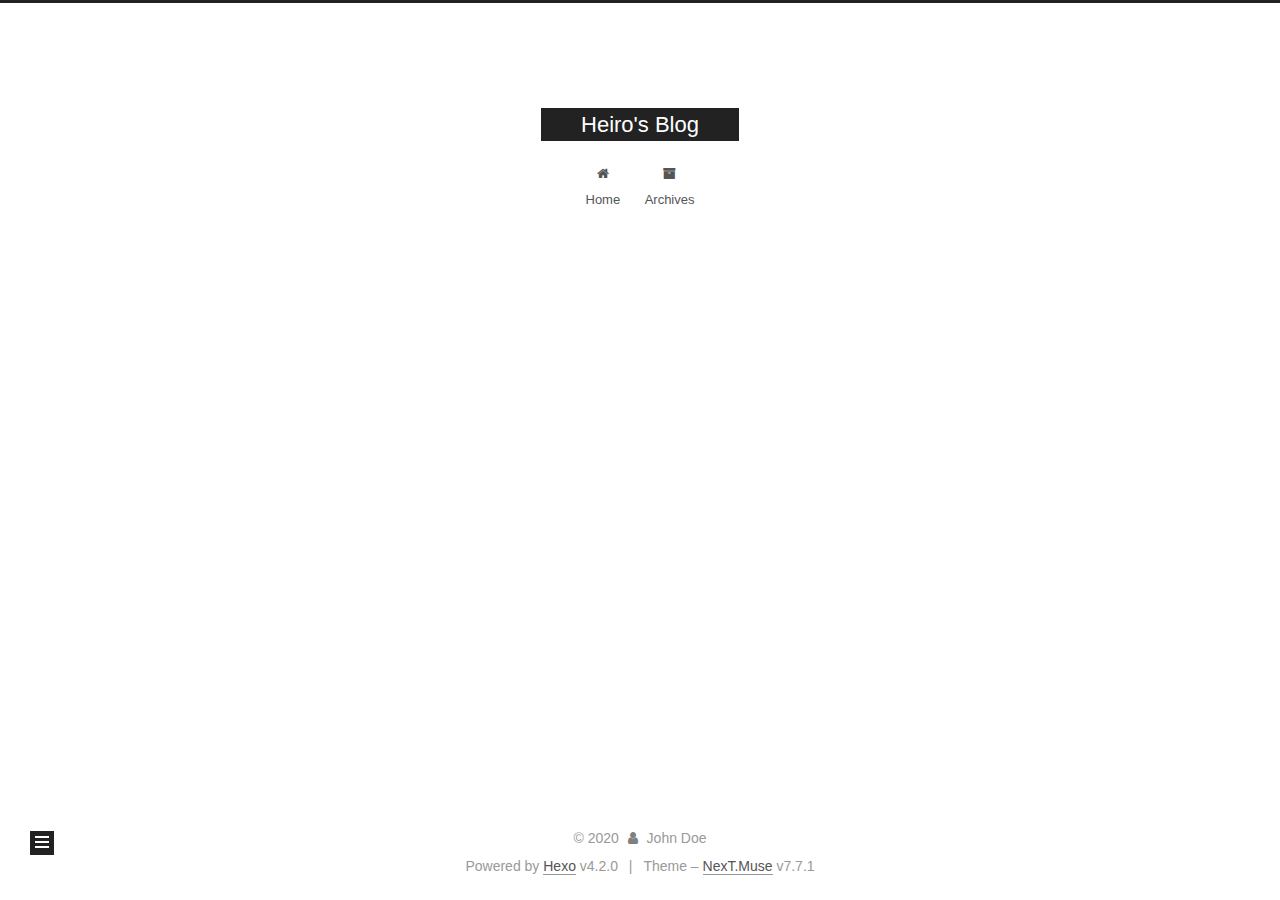
==== about/index.html @ 0e834579 "Site updated: 2020-02-29 16:11:24" ====
<!DOCTYPE html>
<html lang="zh-Hans">
<head>
  <meta charset="UTF-8">
<meta name="viewport" content="width=device-width, initial-scale=1, maximum-scale=2">
<meta name="theme-color" content="#222">
<meta name="generator" content="Hexo 4.2.0">
  <link rel="apple-touch-icon" sizes="180x180" href="/images/apple-touch-icon-next.png">
  <link rel="icon" type="image/png" sizes="32x32" href="/images/favicon-32x32-next.png">
  <link rel="icon" type="image/png" sizes="16x16" href="/images/favicon-16x16-next.png">
  <link rel="mask-icon" href="/images/logo.svg" color="#222">

<link rel="stylesheet" href="/css/main.css">


<link rel="stylesheet" href="/lib/font-awesome/css/font-awesome.min.css">

<script id="hexo-configurations">
    var NexT = window.NexT || {};
    var CONFIG = {"hostname":"yoursite.com","root":"/","scheme":"Muse","version":"7.7.1","exturl":false,"sidebar":{"position":"left","display":"post","padding":18,"offset":12,"onmobile":false},"copycode":{"enable":false,"show_result":false,"style":null},"back2top":{"enable":true,"sidebar":false,"scrollpercent":false},"bookmark":{"enable":false,"color":"#222","save":"auto"},"fancybox":false,"mediumzoom":false,"lazyload":false,"pangu":false,"comments":{"style":"tabs","active":null,"storage":true,"lazyload":false,"nav":null},"algolia":{"hits":{"per_page":10},"labels":{"input_placeholder":"Search for Posts","hits_empty":"We didn't find any results for the search: ${query}","hits_stats":"${hits} results found in ${time} ms"}},"localsearch":{"enable":false,"trigger":"auto","top_n_per_article":1,"unescape":false,"preload":false},"motion":{"enable":true,"async":false,"transition":{"post_block":"fadeIn","post_header":"slideDownIn","post_body":"slideDownIn","coll_header":"slideLeftIn","sidebar":"slideUpIn"}}};
  </script>

  <meta property="og:type" content="website">
<meta property="og:title" content="about">
<meta property="og:url" content="http://yoursite.com/about/index.html">
<meta property="og:site_name" content="Heiro&#39;s Blog">
<meta property="article:published_time" content="2020-02-27T12:30:18.000Z">
<meta property="article:modified_time" content="2020-02-27T12:30:18.523Z">
<meta property="article:author" content="John Doe">
<meta name="twitter:card" content="summary">

<link rel="canonical" href="http://yoursite.com/about/">


<script id="page-configurations">
  // https://hexo.io/docs/variables.html
  CONFIG.page = {
    sidebar: "",
    isHome: false,
    isPost: false
  };
</script>

  <title>about | Heiro's Blog
  </title>
  






  <noscript>
  <style>
  .use-motion .brand,
  .use-motion .menu-item,
  .sidebar-inner,
  .use-motion .post-block,
  .use-motion .pagination,
  .use-motion .comments,
  .use-motion .post-header,
  .use-motion .post-body,
  .use-motion .collection-header { opacity: initial; }

  .use-motion .site-title,
  .use-motion .site-subtitle {
    opacity: initial;
    top: initial;
  }

  .use-motion .logo-line-before i { left: initial; }
  .use-motion .logo-line-after i { right: initial; }
  </style>
</noscript>

</head>

<body itemscope itemtype="http://schema.org/WebPage">
  <div class="container use-motion">
    <div class="headband"></div>

    <header class="header" itemscope itemtype="http://schema.org/WPHeader">
      <div class="header-inner"><div class="site-brand-container">
  <div class="site-nav-toggle">
    <div class="toggle" aria-label="Toggle navigation bar">
      <span class="toggle-line toggle-line-first"></span>
      <span class="toggle-line toggle-line-middle"></span>
      <span class="toggle-line toggle-line-last"></span>
    </div>
  </div>

  <div class="site-meta">

    <div>
      <a href="/" class="brand" rel="start">
        <span class="logo-line-before"><i></i></span>
        <span class="site-title">Heiro's Blog</span>
        <span class="logo-line-after"><i></i></span>
      </a>
    </div>
  </div>

  <div class="site-nav-right">
    <div class="toggle popup-trigger">
    </div>
  </div>
</div>


<nav class="site-nav">
  
  <ul id="menu" class="menu">
        <li class="menu-item menu-item-home">

    <a href="/" rel="section"><i class="fa fa-fw fa-home"></i>Home</a>

  </li>
        <li class="menu-item menu-item-archives">

    <a href="/archives/" rel="section"><i class="fa fa-fw fa-archive"></i>Archives</a>

  </li>
  </ul>

</nav>
</div>
    </header>

    
  <div class="back-to-top">
    <i class="fa fa-arrow-up"></i>
    <span>0%</span>
  </div>


    <main class="main">
      <div class="main-inner">
        <div class="content-wrap">
          
  
  

          <div class="content">
            

  <div class="posts-expand">
    
    
    
    <div class="post-block" lang="zh-Hans">
      <header class="post-header">

<h1 class="post-title" itemprop="name headline">about
</h1>

<div class="post-meta">
  

</div>

</header>

      
      
      
      <div class="post-body">
          
      </div>
      
      
      
    </div>
    

    
    
    
  </div>


          </div>
          

<script>
  window.addEventListener('tabs:register', () => {
    let activeClass = CONFIG.comments.activeClass;
    if (CONFIG.comments.storage) {
      activeClass = localStorage.getItem('comments_active') || activeClass;
    }
    if (activeClass) {
      let activeTab = document.querySelector(`a[href="#comment-${activeClass}"]`);
      if (activeTab) {
        activeTab.click();
      }
    }
  });
  if (CONFIG.comments.storage) {
    window.addEventListener('tabs:click', event => {
      if (!event.target.matches('.tabs-comment .tab-content .tab-pane')) return;
      let commentClass = event.target.classList[1];
      localStorage.setItem('comments_active', commentClass);
    });
  }
</script>

        </div>
          
  
  <div class="toggle sidebar-toggle">
    <span class="toggle-line toggle-line-first"></span>
    <span class="toggle-line toggle-line-middle"></span>
    <span class="toggle-line toggle-line-last"></span>
  </div>

  <aside class="sidebar">
    <div class="sidebar-inner">

      <ul class="sidebar-nav motion-element">
        <li class="sidebar-nav-toc">
          Table of Contents
        </li>
        <li class="sidebar-nav-overview">
          Overview
        </li>
      </ul>

      <!--noindex-->
      <div class="post-toc-wrap sidebar-panel">
      </div>
      <!--/noindex-->

      <div class="site-overview-wrap sidebar-panel">
        <div class="site-author motion-element" itemprop="author" itemscope itemtype="http://schema.org/Person">
  <p class="site-author-name" itemprop="name">John Doe</p>
  <div class="site-description" itemprop="description"></div>
</div>
<div class="site-state-wrap motion-element">
  <nav class="site-state">
      <div class="site-state-item site-state-posts">
          <a href="/archives/">
        
          <span class="site-state-item-count">1</span>
          <span class="site-state-item-name">posts</span>
        </a>
      </div>
  </nav>
</div>



      </div>

    </div>
  </aside>
  <div id="sidebar-dimmer"></div>


      </div>
    </main>

    <footer class="footer">
      <div class="footer-inner">
        

<div class="copyright">
  
  &copy; 
  <span itemprop="copyrightYear">2020</span>
  <span class="with-love">
    <i class="fa fa-user"></i>
  </span>
  <span class="author" itemprop="copyrightHolder">John Doe</span>
</div>
  <div class="powered-by">Powered by <a href="https://hexo.io/" class="theme-link" rel="noopener" target="_blank">Hexo</a> v4.2.0
  </div>
  <span class="post-meta-divider">|</span>
  <div class="theme-info">Theme – <a href="https://muse.theme-next.org/" class="theme-link" rel="noopener" target="_blank">NexT.Muse</a> v7.7.1
  </div>

        








      </div>
    </footer>
  </div>

  
  <script src="/lib/anime.min.js"></script>
  <script src="/lib/velocity/velocity.min.js"></script>
  <script src="/lib/velocity/velocity.ui.min.js"></script>

<script src="/js/utils.js"></script>

<script src="/js/motion.js"></script>


<script src="/js/schemes/muse.js"></script>


<script src="/js/next-boot.js"></script>




  















  

  

</body>
</html>
---- css/main.css ----
:root {
  --body-bg-color: #fff;
  --content-bg-color: #fff;
  --card-bg-color: #f5f5f5;
  --text-color: #555;
  --link-color: #555;
  --link-hover-color: #222;
  --brand-color: #fff;
  --brand-hover-color: #fff;
  --table-row-odd-bg-color: #f9f9f9;
  --table-row-hover-bg-color: #f5f5f5;
  --menu-item-bg-color: #f5f5f5;
}
html {
  line-height: 1.15; /* 1 */
  -webkit-text-size-adjust: 100%; /* 2 */
}
body {
  margin: 0;
}
main {
  display: block;
}
h1 {
  font-size: 2em;
  margin: 0.67em 0;
}
hr {
  box-sizing: content-box; /* 1 */
  height: 0; /* 1 */
  overflow: visible; /* 2 */
}
pre {
  font-family: monospace, monospace; /* 1 */
  font-size: 1em; /* 2 */
}
a {
  background: transparent;
}
abbr[title] {
  border-bottom: none; /* 1 */
  text-decoration: underline; /* 2 */
  text-decoration: underline dotted; /* 2 */
}
b,
strong {
  font-weight: bolder;
}
code,
kbd,
samp {
  font-family: monospace, monospace; /* 1 */
  font-size: 1em; /* 2 */
}
small {
  font-size: 80%;
}
sub,
sup {
  font-size: 75%;
  line-height: 0;
  position: relative;
  vertical-align: baseline;
}
sub {
  bottom: -0.25em;
}
sup {
  top: -0.5em;
}
img {
  border-style: none;
}
button,
input,
optgroup,
select,
textarea {
  font-family: inherit; /* 1 */
  font-size: 100%; /* 1 */
  line-height: 1.15; /* 1 */
  margin: 0; /* 2 */
}
button,
input {
/* 1 */
  overflow: visible;
}
button,
select {
/* 1 */
  text-transform: none;
}
button,
[type='button'],
[type='reset'],
[type='submit'] {
  -webkit-appearance: button;
}
button::-moz-focus-inner,
[type='button']::-moz-focus-inner,
[type='reset']::-moz-focus-inner,
[type='submit']::-moz-focus-inner {
  border-style: none;
  padding: 0;
}
button:-moz-focusring,
[type='button']:-moz-focusring,
[type='reset']:-moz-focusring,
[type='submit']:-moz-focusring {
  outline: 1px dotted ButtonText;
}
fieldset {
  padding: 0.35em 0.75em 0.625em;
}
legend {
  box-sizing: border-box; /* 1 */
  color: inherit; /* 2 */
  display: table; /* 1 */
  max-width: 100%; /* 1 */
  padding: 0; /* 3 */
  white-space: normal; /* 1 */
}
progress {
  vertical-align: baseline;
}
textarea {
  overflow: auto;
}
[type='checkbox'],
[type='radio'] {
  box-sizing: border-box; /* 1 */
  padding: 0; /* 2 */
}
[type='number']::-webkit-inner-spin-button,
[type='number']::-webkit-outer-spin-button {
  height: auto;
}
[type='search'] {
  outline-offset: -2px; /* 2 */
  -webkit-appearance: textfield; /* 1 */
}
[type='search']::-webkit-search-decoration {
  -webkit-appearance: none;
}
::-webkit-file-upload-button {
  font: inherit; /* 2 */
  -webkit-appearance: button; /* 1 */
}
details {
  display: block;
}
summary {
  display: list-item;
}
template {
  display: none;
}
[hidden] {
  display: none;
}
::selection {
  background: #262a30;
  color: #fff;
}
html,
body {
  height: 100%;
}
body {
  background: var(--body-bg-color);
  color: var(--text-color);
  font-family: 'Lato', "PingFang SC", "Microsoft YaHei", sans-serif;
  font-size: 1em;
  line-height: 2;
}
@media (max-width: 991px) {
  body {
    padding-left: 0 !important;
    padding-right: 0 !important;
  }
}
h1,
h2,
h3,
h4,
h5,
h6 {
  font-family: 'Lato', "PingFang SC", "Microsoft YaHei", sans-serif;
  font-weight: bold;
  line-height: 1.5;
  margin: 20px 0 15px;
}
h1 {
  font-size: 1.5em;
}
h2 {
  font-size: 1.375em;
}
h3 {
  font-size: 1.25em;
}
h4 {
  font-size: 1.125em;
}
h5 {
  font-size: 1em;
}
h6 {
  font-size: 0.875em;
}
p {
  margin: 0 0 20px 0;
}
a,
span.exturl {
  border-bottom: 1px solid #999;
  color: var(--link-color);
  outline: 0;
  text-decoration: none;
  overflow-wrap: break-word;
  word-wrap: break-word;
  cursor: pointer;
}
a:hover,
span.exturl:hover {
  border-bottom-color: var(--link-hover-color);
  color: var(--link-hover-color);
}
iframe,
img,
video {
  display: block;
  margin-left: auto;
  margin-right: auto;
  max-width: 100%;
}
hr {
  background-image: repeating-linear-gradient(-45deg, #ddd, #ddd 4px, transparent 4px, transparent 8px);
  border: 0;
  height: 3px;
  margin: 40px 0;
}
blockquote {
  border-left: 4px solid #ddd;
  color: #666;
  margin: 0;
  padding: 0 15px;
}
blockquote cite::before {
  content: '-';
  padding: 0 5px;
}
dt {
  font-weight: bold;
}
dd {
  margin: 0;
  padding: 0;
}
kbd {
  background-color: #f5f5f5;
  background-image: linear-gradient(#eee, #fff, #eee);
  border: 1px solid #ccc;
  border-radius: 0.2em;
  box-shadow: 0.1em 0.1em 0.2em rgba(0,0,0,0.1);
  font-family: inherit;
  padding: 0.1em 0.3em;
  white-space: nowrap;
}
.table-container {
  overflow: auto;
}
table {
  border-collapse: collapse;
  border-spacing: 0;
  font-size: 0.875em;
  margin: 0 0 20px 0;
  width: 100%;
}
tbody tr:nth-of-type(odd) {
  background: var(--table-row-odd-bg-color);
}
tbody tr:hover {
  background: var(--table-row-hover-bg-color);
}
caption,
th,
td {
  font-weight: normal;
  padding: 8px;
  text-align: left;
  vertical-align: middle;
}
th,
td {
  border: 1px solid #ddd;
  border-bottom: 3px solid #ddd;
}
th {
  font-weight: 700;
  padding-bottom: 10px;
}
td {
  border-bottom-width: 1px;
}
.btn {
  background: #222;
  border: 2px solid #222;
  border-radius: 0;
  color: #fff;
  display: inline-block;
  font-size: 0.875em;
  line-height: 2;
  padding: 0 20px;
  text-decoration: none;
  transition-property: background-color;
  transition-delay: 0s;
  transition-duration: 0.2s;
  transition-timing-function: ease-in-out;
}
.btn:hover {
  background: #fff;
  border-color: #222;
  color: #222;
}
.btn + .btn {
  margin: 0 0 8px 8px;
}
.btn .fa-fw {
  text-align: left;
  width: 1.285714285714286em;
}
.toggle {
  line-height: 0;
}
.toggle .toggle-line {
  background: #fff;
  display: inline-block;
  height: 2px;
  left: 0;
  position: relative;
  top: 0;
  transition: all 0.4s;
  vertical-align: top;
  width: 100%;
}
.toggle .toggle-line:not(:first-child) {
  margin-top: 3px;
}
.toggle.toggle-arrow .toggle-line-first {
  left: 50%;
  top: 2px;
  transform: rotate(45deg);
  width: 50%;
}
.toggle.toggle-arrow .toggle-line-middle {
  left: 2px;
  width: 90%;
}
.toggle.toggle-arrow .toggle-line-last {
  left: 50%;
  top: -2px;
  transform: rotate(-45deg);
  width: 50%;
}
.toggle.toggle-close .toggle-line-first {
  transform: rotate(-45deg);
  top: 5px;
}
.toggle.toggle-close .toggle-line-middle {
  opacity: 0;
}
.toggle.toggle-close .toggle-line-last {
  transform: rotate(45deg);
  top: -5px;
}
.highlight,
pre {
  background: #f7f7f7;
  color: #4d4d4c;
  line-height: 1.6;
  margin: 0 auto 20px;
}
pre,
code {
  font-family: consolas, Menlo, monospace, "PingFang SC", "Microsoft YaHei";
}
code {
  background: #eee;
  border-radius: 3px;
  color: #555;
  padding: 2px 4px;
  overflow-wrap: break-word;
  word-wrap: break-word;
}
.highlight *::selection {
  background: #d6d6d6;
}
.highlight pre {
  border: 0;
  margin: 0;
  padding: 10px 0;
}
.highlight table {
  border: 0;
  margin: 0;
  width: auto;
}
.highlight td {
  border: 0;
  padding: 0;
}
.highlight figcaption {
  background: #eee;
  color: #4d4d4c;
  display: flex;
  font-size: 0.875em;
  justify-content: space-between;
  line-height: 1.2;
  padding: 0.5em;
}
.highlight figcaption a {
  color: #4d4d4c;
}
.highlight figcaption a:hover {
  border-bottom-color: #4d4d4c;
}
.highlight .gutter {
  -moz-user-select: none;
  -ms-user-select: none;
  -webkit-user-select: none;
  user-select: none;
}
.highlight .gutter pre {
  background: #eff2f3;
  color: #869194;
  padding-left: 10px;
  padding-right: 10px;
  text-align: right;
}
.highlight .code pre {
  background: #f7f7f7;
  padding-left: 10px;
  width: 100%;
}
.gist table {
  width: auto;
}
.gist table td {
  border: 0;
}
pre {
  overflow: auto;
  padding: 10px;
}
pre code {
  background: none;
  color: #4d4d4c;
  font-size: 0.875em;
  padding: 0;
  text-shadow: none;
}
pre .deletion {
  background: #fdd;
}
pre .addition {
  background: #dfd;
}
pre .meta {
  color: #eab700;
  -moz-user-select: none;
  -ms-user-select: none;
  -webkit-user-select: none;
  user-select: none;
}
pre .comment {
  color: #8e908c;
}
pre .variable,
pre .attribute,
pre .tag,
pre .name,
pre .regexp,
pre .ruby .constant,
pre .xml .tag .title,
pre .xml .pi,
pre .xml .doctype,
pre .html .doctype,
pre .css .id,
pre .css .class,
pre .css .pseudo {
  color: #c82829;
}
pre .number,
pre .preprocessor,
pre .built_in,
pre .builtin-name,
pre .literal,
pre .params,
pre .constant,
pre .command {
  color: #f5871f;
}
pre .ruby .class .title,
pre .css .rules .attribute,
pre .string,
pre .symbol,
pre .value,
pre .inheritance,
pre .header,
pre .ruby .symbol,
pre .xml .cdata,
pre .special,
pre .formula {
  color: #718c00;
}
pre .title,
pre .css .hexcolor {
  color: #3e999f;
}
pre .function,
pre .python .decorator,
pre .python .title,
pre .ruby .function .title,
pre .ruby .title .keyword,
pre .perl .sub,
pre .javascript .title,
pre .coffeescript .title {
  color: #4271ae;
}
pre .keyword,
pre .javascript .function {
  color: #8959a8;
}
.blockquote-center {
  border-left: none;
  margin: 40px 0;
  padding: 0;
  position: relative;
  text-align: center;
}
.blockquote-center::before,
.blockquote-center::after {
  background-repeat: no-repeat;
  background-size: 22px 22px;
  content: ' ';
  display: block;
  height: 24px;
  opacity: 0.2;
  position: absolute;
  width: 100%;
}
.blockquote-center::before {
  background-image: url("../images/quote-l.svg");
  background-position: 0 -6px;
  border-top: 1px solid #ccc;
  top: -20px;
}
.blockquote-center::after {
  background-image: url("../images/quote-r.svg");
  background-position: 100% 8px;
  border-bottom: 1px solid #ccc;
  bottom: -20px;
}
.blockquote-center p,
.blockquote-center div {
  text-align: center;
}
.post-body .group-picture img {
  margin: 0 auto;
  padding: 0 3px;
}
.group-picture-row {
  margin-bottom: 6px;
  overflow: hidden;
}
.group-picture-column {
  float: left;
  margin-bottom: 10px;
}
.post-body .label {
  color: #555;
  display: inline;
  padding: 0 2px;
}
.post-body .label.default {
  background: #f0f0f0;
}
.post-body .label.primary {
  background: #efe6f7;
}
.post-body .label.info {
  background: #e5f2f8;
}
.post-body .label.success {
  background: #e7f4e9;
}
.post-body .label.warning {
  background: #fcf6e1;
}
.post-body .label.danger {
  background: #fae8eb;
}
.post-body .tabs {
  margin-bottom: 20px;
}
.post-body .tabs,
.tabs-comment {
  display: block;
  padding-top: 10px;
  position: relative;
}
.post-body .tabs ul.nav-tabs,
.tabs-comment ul.nav-tabs {
  display: flex;
  flex-wrap: wrap;
  margin: 0;
  margin-bottom: -1px;
  padding: 0;
}
@media (max-width: 413px) {
  .post-body .tabs ul.nav-tabs,
  .tabs-comment ul.nav-tabs {
    display: block;
    margin-bottom: 5px;
  }
}
.post-body .tabs ul.nav-tabs li.tab,
.tabs-comment ul.nav-tabs li.tab {
  border-bottom: 1px solid #ddd;
  border-left: 1px solid transparent;
  border-right: 1px solid transparent;
  border-top: 3px solid transparent;
  flex-grow: 1;
  list-style-type: none;
  border-radius: 0 0 0 0;
}
@media (max-width: 413px) {
  .post-body .tabs ul.nav-tabs li.tab,
  .tabs-comment ul.nav-tabs li.tab {
    border-bottom: 1px solid transparent;
    border-left: 3px solid transparent;
    border-right: 1px solid transparent;
    border-top: 1px solid transparent;
  }
}
@media (max-width: 413px) {
  .post-body .tabs ul.nav-tabs li.tab,
  .tabs-comment ul.nav-tabs li.tab {
    border-radius: 0;
  }
}
.post-body .tabs ul.nav-tabs li.tab a,
.tabs-comment ul.nav-tabs li.tab a {
  border-bottom: initial;
  display: block;
  line-height: 1.8;
  outline: 0;
  padding: 0.25em 0.75em;
  text-align: center;
  transition-delay: 0s;
  transition-duration: 0.2s;
  transition-timing-function: ease-out;
}
.post-body .tabs ul.nav-tabs li.tab a i,
.tabs-comment ul.nav-tabs li.tab a i {
  width: 1.285714285714286em;
}
.post-body .tabs ul.nav-tabs li.tab.active,
.tabs-comment ul.nav-tabs li.tab.active {
  border-bottom: 1px solid transparent;
  border-left: 1px solid #ddd;
  border-right: 1px solid #ddd;
  border-top: 3px solid #fc6423;
}
@media (max-width: 413px) {
  .post-body .tabs ul.nav-tabs li.tab.active,
  .tabs-comment ul.nav-tabs li.tab.active {
    border-bottom: 1px solid #ddd;
    border-left: 3px solid #fc6423;
    border-right: 1px solid #ddd;
    border-top: 1px solid #ddd;
  }
}
.post-body .tabs ul.nav-tabs li.tab.active a,
.tabs-comment ul.nav-tabs li.tab.active a {
  color: var(--link-color);
  cursor: default;
}
.post-body .tabs .tab-content .tab-pane,
.tabs-comment .tab-content .tab-pane {
  border: 1px solid #ddd;
  border-top: 0;
  padding: 20px 20px 0 20px;
  border-radius: 0;
}
.post-body .tabs .tab-content .tab-pane:not(.active),
.tabs-comment .tab-content .tab-pane:not(.active) {
  display: none;
}
.post-body .tabs .tab-content .tab-pane.active,
.tabs-comment .tab-content .tab-pane.active {
  display: block;
}
.post-body .tabs .tab-content .tab-pane.active:nth-of-type(1),
.tabs-comment .tab-content .tab-pane.active:nth-of-type(1) {
  border-radius: 0 0 0 0;
}
@media (max-width: 413px) {
  .post-body .tabs .tab-content .tab-pane.active:nth-of-type(1),
  .tabs-comment .tab-content .tab-pane.active:nth-of-type(1) {
    border-radius: 0;
  }
}
.post-body .note {
  border-radius: 3px;
  margin-bottom: 20px;
  padding: 15px;
  position: relative;
  border: 1px solid #eee;
  border-left-width: 5px;
}
.post-body .note h2,
.post-body .note h3,
.post-body .note h4,
.post-body .note h5,
.post-body .note h6 {
  margin-top: 0;
  border-bottom: initial;
  margin-bottom: 0;
  padding-top: 0;
}
.post-body .note p:first-child,
.post-body .note ul:first-child,
.post-body .note ol:first-child,
.post-body .note table:first-child,
.post-body .note pre:first-child,
.post-body .note blockquote:first-child,
.post-body .note img:first-child {
  margin-top: 0;
}
.post-body .note p:last-child,
.post-body .note ul:last-child,
.post-body .note ol:last-child,
.post-body .note table:last-child,
.post-body .note pre:last-child,
.post-body .note blockquote:last-child,
.post-body .note img:last-child {
  margin-bottom: 0;
}
.post-body .note.default {
  border-left-color: #777;
}
.post-body .note.default h2,
.post-body .note.default h3,
.post-body .note.default h4,
.post-body .note.default h5,
.post-body .note.default h6 {
  color: #777;
}
.post-body .note.primary {
  border-left-color: #6f42c1;
}
.post-body .note.primary h2,
.post-body .note.primary h3,
.post-body .note.primary h4,
.post-body .note.primary h5,
.post-body .note.primary h6 {
  color: #6f42c1;
}
.post-body .note.info {
  border-left-color: #428bca;
}
.post-body .note.info h2,
.post-body .note.info h3,
.post-body .note.info h4,
.post-body .note.info h5,
.post-body .note.info h6 {
  color: #428bca;
}
.post-body .note.success {
  border-left-color: #5cb85c;
}
.post-body .note.success h2,
.post-body .note.success h3,
.post-body .note.success h4,
.post-body .note.success h5,
.post-body .note.success h6 {
  color: #5cb85c;
}
.post-body .note.warning {
  border-left-color: #f0ad4e;
}
.post-body .note.warning h2,
.post-body .note.warning h3,
.post-body .note.warning h4,
.post-body .note.warning h5,
.post-body .note.warning h6 {
  color: #f0ad4e;
}
.post-body .note.danger {
  border-left-color: #d9534f;
}
.post-body .note.danger h2,
.post-body .note.danger h3,
.post-body .note.danger h4,
.post-body .note.danger h5,
.post-body .note.danger h6 {
  color: #d9534f;
}
.pagination .prev,
.pagination .next,
.pagination .page-number,
.pagination .space {
  display: inline-block;
  margin: 0 10px;
  padding: 0 11px;
  position: relative;
  top: -1px;
}
@media (max-width: 767px) {
  .pagination .prev,
  .pagination .next,
  .pagination .page-number,
  .pagination .space {
    margin: 0 5px;
  }
}
.pagination {
  border-top: 1px solid #eee;
  margin: 120px 0 0;
  text-align: center;
}
.pagination .prev,
.pagination .next,
.pagination .page-number {
  border-bottom: 0;
  border-top: 1px solid #eee;
  transition-property: border-color;
  transition-delay: 0s;
  transition-duration: 0.2s;
  transition-timing-function: ease-in-out;
}
.pagination .prev:hover,
.pagination .next:hover,
.pagination .page-number:hover {
  border-top-color: #222;
}
.pagination .space {
  margin: 0;
  padding: 0;
}
.pagination .prev {
  margin-left: 0;
}
.pagination .next {
  margin-right: 0;
}
.pagination .page-number.current {
  background: #ccc;
  border-top-color: #ccc;
  color: #fff;
}
@media (max-width: 767px) {
  .pagination {
    border-top: none;
  }
  .pagination .prev,
  .pagination .next,
  .pagination .page-number {
    border-bottom: 1px solid #eee;
    border-top: 0;
    margin-bottom: 10px;
    padding: 0 10px;
  }
  .pagination .prev:hover,
  .pagination .next:hover,
  .pagination .page-number:hover {
    border-bottom-color: #222;
  }
}
.comments {
  margin: 60px 20px 0;
  overflow: hidden;
}
.comment-button-group {
  display: flex;
  flex-wrap: wrap-reverse;
  justify-content: center;
  margin: 1em 0;
}
.comment-button-group .comment-button {
  margin: 0.1em 0.2em;
}
.comment-button-group .comment-button.active {
  background: #fff;
  border-color: #222;
  color: #222;
}
.comment-position {
  display: none;
}
.comment-position.active {
  display: block;
}
.tabs-comment {
  background: var(--content-bg-color);
  margin-top: 4em;
  padding-top: 0;
}
.tabs-comment .comments {
  border: 0;
  box-shadow: none;
  margin-top: 0;
  padding-top: 0;
}
.container {
  min-height: 100%;
  position: relative;
}
.main-inner {
  margin: 0 auto;
  width: 700px;
}
@media (min-width: 1200px) {
  .main-inner {
    width: 800px;
  }
}
@media (min-width: 1600px) {
  .main-inner {
    width: 900px;
  }
}
.header {
  background: transparent;
}
.header-inner {
  margin: 0 auto;
  width: 700px;
}
@media (min-width: 1200px) {
  .header-inner {
    width: 800px;
  }
}
@media (min-width: 1600px) {
  .header-inner {
    width: 900px;
  }
}
.site-brand-container {
  display: flex;
  flex-shrink: 0;
  padding: 0 10px;
}
.headband {
  background: #222;
  height: 3px;
}
.site-meta {
  flex-grow: 1;
  text-align: center;
}
@media (max-width: 767px) {
  .site-meta {
    text-align: center;
  }
}
.brand {
  border-bottom: none;
  color: var(--brand-color);
  display: inline-block;
  line-height: 1.375em;
  padding: 0 40px;
  position: relative;
}
.brand:hover {
  color: var(--brand-hover-color);
}
.site-title {
  display: inline-block;
  font-family: 'Lato', "PingFang SC", "Microsoft YaHei", sans-serif;
  font-size: 1.375em;
  font-weight: normal;
  line-height: 1.5;
  vertical-align: top;
}
.site-subtitle {
  color: #999;
  font-size: 0.8125em;
  margin: 10px 0;
}
.use-motion .brand {
  opacity: 0;
}
.use-motion .site-title,
.use-motion .site-subtitle,
.use-motion .custom-logo-image {
  opacity: 0;
  position: relative;
  top: -10px;
}
.site-nav-toggle,
.site-nav-right {
  display: none;
}
@media (max-width: 767px) {
  .site-nav-toggle,
  .site-nav-right {
    display: flex;
    flex-direction: column;
    justify-content: center;
  }
}
.site-nav-toggle .toggle,
.site-nav-right .toggle {
  color: var(--text-color);
  padding: 10px;
  width: 22px;
}
.site-nav-toggle .toggle .toggle-line,
.site-nav-right .toggle .toggle-line {
  background: var(--text-color);
  border-radius: 1px;
}
.site-nav {
  display: block;
}
@media (max-width: 767px) {
  .site-nav {
    clear: both;
    display: none;
  }
}
.site-nav.site-nav-on {
  display: block;
}
.menu {
  margin-top: 20px;
  padding-left: 0;
  text-align: center;
}
.menu-item {
  display: inline-block;
  list-style: none;
  margin: 0 10px;
}
@media (max-width: 767px) {
  .menu-item {
    display: block;
    margin-top: 10px;
  }
  .menu-item.menu-item-search {
    display: none;
  }
}
.menu-item a,
.menu-item span.exturl {
  border-bottom: 0;
  display: block;
  font-size: 0.8125em;
  transition-property: border-color;
  transition-delay: 0s;
  transition-duration: 0.2s;
  transition-timing-function: ease-in-out;
}
@media (hover: none) {
  .menu-item a:hover,
  .menu-item span.exturl:hover {
    border-bottom-color: transparent !important;
  }
}
.menu-item .fa {
  margin-right: 8px;
}
.menu-item .badge {
  display: inline-block;
  font-weight: bold;
  line-height: 1;
  margin-left: 0.35em;
  margin-top: 0.35em;
  text-align: center;
  white-space: nowrap;
}
@media (max-width: 767px) {
  .menu-item .badge {
    float: right;
    margin-left: 0;
  }
}
.menu-item-active a,
.menu .menu-item a:hover,
.menu .menu-item span.exturl:hover {
  background: var(--menu-item-bg-color);
}
.use-motion .menu-item {
  opacity: 0;
}
.sidebar {
  background: #222;
  bottom: 0;
  box-shadow: inset 0 2px 6px #000;
  position: fixed;
  top: 0;
}
@media (max-width: 991px) {
  .sidebar {
    display: none;
  }
}
.sidebar-inner {
  color: #999;
  padding: 18px 10px;
  text-align: center;
}
.cc-license {
  margin-top: 10px;
  text-align: center;
}
.cc-license .cc-opacity {
  border-bottom: none;
  opacity: 0.7;
}
.cc-license .cc-opacity:hover {
  opacity: 0.9;
}
.cc-license img {
  display: inline-block;
}
.site-author-image {
  border: 2px solid #333;
  display: block;
  margin: 0 auto;
  max-width: 96px;
  padding: 2px;
}
.site-author-name {
  color: #f5f5f5;
  font-weight: normal;
  margin: 5px 0 0;
  text-align: center;
}
.site-description {
  color: #999;
  font-size: 1em;
  margin-top: 5px;
  text-align: center;
}
.links-of-author {
  margin-top: 15px;
}
.links-of-author a,
.links-of-author span.exturl {
  border-bottom-color: #555;
  display: inline-block;
  font-size: 0.8125em;
  margin-bottom: 10px;
  margin-right: 10px;
  vertical-align: middle;
}
.links-of-author a::before,
.links-of-author span.exturl::before {
  background: #4ea803;
  border-radius: 50%;
  content: ' ';
  display: inline-block;
  height: 4px;
  margin-right: 3px;
  vertical-align: middle;
  width: 4px;
}
.sidebar-button {
  margin-top: 15px;
}
.sidebar-button a {
  border: 1px solid #fc6423;
  border-radius: 4px;
  color: #fc6423;
  display: inline-block;
  padding: 0 15px;
}
.sidebar-button a .fa {
  margin-right: 5px;
}
.sidebar-button a:hover {
  background: #fc6423;
  border: 1px solid #fc6423;
  color: #fff;
}
.sidebar-button a:hover .fa {
  color: #fff;
}
.links-of-blogroll {
  font-size: 0.8125em;
  margin-top: 10px;
}
.links-of-blogroll-title {
  font-size: 0.875em;
  font-weight: 600;
  margin-top: 0;
}
.links-of-blogroll-list {
  list-style: none;
  margin: 0;
  padding: 0;
}
#sidebar-dimmer {
  display: none;
}
@media (max-width: 767px) {
  #sidebar-dimmer {
    background: #000;
    display: block;
    height: 100%;
    left: 100%;
    opacity: 0;
    position: fixed;
    top: 0;
    width: 100%;
    z-index: 1100;
  }
  .sidebar-active + #sidebar-dimmer {
    opacity: 0.7;
    transform: translateX(-100%);
    transition: opacity 0.5s;
  }
}
.sidebar-nav {
  margin: 0;
  padding-bottom: 20px;
  padding-left: 0;
}
.sidebar-nav li {
  border-bottom: 1px solid transparent;
  color: #555;
  cursor: pointer;
  display: inline-block;
  font-size: 0.875em;
}
.sidebar-nav li.sidebar-nav-overview {
  margin-left: 10px;
}
.sidebar-nav li:hover {
  color: #f5f5f5;
}
.sidebar-nav .sidebar-nav-active {
  border-bottom-color: #87daff;
  color: #87daff;
}
.sidebar-nav .sidebar-nav-active:hover {
  color: #87daff;
}
.sidebar-panel {
  display: none;
  overflow-x: hidden;
  overflow-y: auto;
}
.sidebar-panel-active {
  display: block;
}
.sidebar-toggle {
  background: #222;
  bottom: 45px;
  cursor: pointer;
  height: 14px;
  left: 30px;
  padding: 5px;
  position: fixed;
  width: 14px;
  z-index: 1300;
}
@media (max-width: 991px) {
  .sidebar-toggle {
    left: 20px;
    opacity: 0.8;
    display: none;
  }
}
.sidebar-toggle:hover .toggle-line {
  background: #87daff;
}
.post-toc {
  font-size: 0.875em;
}
.post-toc ol {
  list-style: none;
  margin: 0;
  padding: 0 2px 5px 10px;
  text-align: left;
}
.post-toc ol > ol {
  padding-left: 0;
}
.post-toc ol a {
  transition-property: all;
  transition-delay: 0s;
  transition-duration: 0.2s;
  transition-timing-function: ease-in-out;
}
.post-toc .nav-item {
  line-height: 1.8;
  overflow: hidden;
  text-overflow: ellipsis;
  white-space: nowrap;
}
.post-toc .nav .nav-child {
  display: none;
}
.post-toc .nav .active > .nav-child {
  display: block;
}
.post-toc .nav .active-current > .nav-child {
  display: block;
}
.post-toc .nav .active-current > .nav-child > .nav-item {
  display: block;
}
.post-toc .nav .active > a {
  border-bottom-color: #87daff;
  color: #87daff;
}
.post-toc .nav .active-current > a {
  color: #87daff;
}
.post-toc .nav .active-current > a:hover {
  color: #87daff;
}
.site-state {
  display: flex;
  justify-content: center;
  line-height: 1.4;
  margin-top: 10px;
  overflow: hidden;
  text-align: center;
  white-space: nowrap;
}
.site-state-item {
  padding: 0 15px;
}
.site-state-item:not(:first-child) {
  border-left: 1px solid #333;
}
.site-state-item a {
  border-bottom: none;
}
.site-state-item-count {
  display: block;
  font-size: 1.25em;
  font-weight: 600;
  text-align: center;
}
.site-state-item-name {
  color: inherit;
  font-size: 0.875em;
}
.footer {
  color: #999;
  font-size: 0.875em;
  padding: 20px 0;
}
.footer.footer-fixed {
  bottom: 0;
  left: 0;
  position: absolute;
  right: 0;
}
.footer-inner {
  box-sizing: border-box;
  margin: 0 auto;
  text-align: center;
  width: 700px;
}
@media (min-width: 1200px) {
  .footer-inner {
    width: 800px;
  }
}
@media (min-width: 1600px) {
  .footer-inner {
    width: 900px;
  }
}
.with-love {
  color: #808080;
  display: inline-block;
  margin: 0 5px;
}
.powered-by,
.theme-info {
  display: inline-block;
}
@-moz-keyframes iconAnimate {
  0%, 100% {
    transform: scale(1);
  }
  10%, 30% {
    transform: scale(0.9);
  }
  20%, 40%, 60%, 80% {
    transform: scale(1.1);
  }
  50%, 70% {
    transform: scale(1.1);
  }
}
@-webkit-keyframes iconAnimate {
  0%, 100% {
    transform: scale(1);
  }
  10%, 30% {
    transform: scale(0.9);
  }
  20%, 40%, 60%, 80% {
    transform: scale(1.1);
  }
  50%, 70% {
    transform: scale(1.1);
  }
}
@-o-keyframes iconAnimate {
  0%, 100% {
    transform: scale(1);
  }
  10%, 30% {
    transform: scale(0.9);
  }
  20%, 40%, 60%, 80% {
    transform: scale(1.1);
  }
  50%, 70% {
    transform: scale(1.1);
  }
}
@keyframes iconAnimate {
  0%, 100% {
    transform: scale(1);
  }
  10%, 30% {
    transform: scale(0.9);
  }
  20%, 40%, 60%, 80% {
    transform: scale(1.1);
  }
  50%, 70% {
    transform: scale(1.1);
  }
}
.back-to-top {
  font-size: 12px;
  text-align: center;
  transition-delay: 0s;
  transition-duration: 0.2s;
  transition-timing-function: ease-in-out;
}
.back-to-top {
  background: #222;
  bottom: -100px;
  box-sizing: border-box;
  color: #fff;
  cursor: pointer;
  left: 30px;
  opacity: 1;
  padding: 0 6px;
  position: fixed;
  transition-property: bottom;
  z-index: 1300;
  width: 24px;
}
.back-to-top span {
  display: none;
}
.back-to-top:hover {
  color: #87daff;
}
.back-to-top.back-to-top-on {
  bottom: 19px;
}
@media (max-width: 991px) {
  .back-to-top {
    left: 20px;
    opacity: 0.8;
  }
}
.post-body {
  font-family: 'Lato', "PingFang SC", "Microsoft YaHei", sans-serif;
  overflow-wrap: break-word;
  word-wrap: break-word;
}
@media (min-width: 1200px) {
  .post-body {
    font-size: 1.125em;
  }
}
.post-body span.exturl .fa {
  font-size: 0.875em;
  margin-left: 4px;
}
.post-body .image-caption,
.post-body .figure .caption {
  color: #999;
  font-size: 0.875em;
  font-weight: bold;
  line-height: 1;
  margin: -20px auto 15px;
  text-align: center;
}
.post-sticky-flag {
  display: inline-block;
  transform: rotate(30deg);
}
.post-button {
  margin-top: 40px;
  text-align: center;
}
.use-motion .post-block,
.use-motion .pagination,
.use-motion .comments {
  opacity: 0;
}
.use-motion .post-header {
  opacity: 0;
}
.use-motion .post-body {
  opacity: 0;
}
.use-motion .collection-header {
  opacity: 0;
}
.posts-collapse {
  margin-left: 55px;
  position: relative;
}
@media (max-width: 767px) {
  .posts-collapse {
    margin-left: 20px;
    margin-right: 20px;
  }
}
.posts-collapse .collection-title {
  font-size: 1.125em;
  position: relative;
}
.posts-collapse .collection-title::before {
  background: #999;
  border: 1px solid #fff;
  border-radius: 50%;
  content: ' ';
  height: 10px;
  left: 0;
  margin-left: -6px;
  margin-top: -4px;
  position: absolute;
  top: 50%;
  width: 10px;
}
.posts-collapse .collection-year {
  margin: 60px 0;
  position: relative;
}
.posts-collapse .collection-year::before {
  background: #bbb;
  border-radius: 50%;
  content: ' ';
  height: 8px;
  left: 0;
  margin-left: -4px;
  margin-top: -4px;
  position: absolute;
  top: 50%;
  width: 8px;
}
.posts-collapse .collection-header {
  display: inline-block;
  margin: 0 0 0 20px;
}
.posts-collapse .collection-header small {
  color: #bbb;
  margin-left: 5px;
}
.posts-collapse .post-header {
  border-bottom: 1px dashed #ccc;
  margin: 30px 0;
  padding-left: 15px;
  position: relative;
  transition-property: border;
  transition-delay: 0s;
  transition-duration: 0.2s;
  transition-timing-function: ease-in-out;
}
.posts-collapse .post-header::before {
  background: #bbb;
  border: 1px solid #fff;
  border-radius: 50%;
  content: ' ';
  height: 6px;
  left: 0;
  margin-left: -4px;
  position: absolute;
  top: 0.75em;
  transition-property: background;
  width: 6px;
  transition-delay: 0s;
  transition-duration: 0.2s;
  transition-timing-function: ease-in-out;
}
.posts-collapse .post-header:hover {
  border-bottom-color: #666;
}
.posts-collapse .post-header:hover::before {
  background: #222;
}
.posts-collapse .post-meta {
  display: inline;
  font-size: 0.75em;
  margin-right: 10px;
}
.posts-collapse .post-title {
  display: inline;
  font-size: 1em;
  font-weight: normal;
}
.posts-collapse .post-title a,
.posts-collapse .post-title span.exturl {
  border-bottom: none;
  color: var(--link-color);
}
.posts-collapse::before {
  background: #f5f5f5;
  content: ' ';
  height: 100%;
  left: 0;
  margin-left: -2px;
  position: absolute;
  top: 1.25em;
  width: 4px;
}
.posts-collapse .fa-external-link {
  font-size: 0.875em;
  margin-left: 5px;
}
.post-eof {
  background: #ccc;
  height: 1px;
  margin: 80px auto 60px;
  text-align: center;
  width: 8%;
}
.post-block:last-child .post-eof {
  display: none;
}
.posts-expand {
  padding-top: 40px;
}
@media (max-width: 767px) {
  .posts-expand {
    margin: 0 20px;
  }
}
@media (min-width: 992px) {
  .post-body {
    text-align: justify;
  }
}
@media (max-width: 991px) {
  .post-body {
    text-align: justify;
  }
}
.post-body h1,
.post-body h2,
.post-body h3,
.post-body h4,
.post-body h5,
.post-body h6 {
  padding-top: 10px;
}
.post-body h1 .header-anchor,
.post-body h2 .header-anchor,
.post-body h3 .header-anchor,
.post-body h4 .header-anchor,
.post-body h5 .header-anchor,
.post-body h6 .header-anchor {
  border-bottom-style: none;
  color: #ccc;
  float: right;
  margin-left: 10px;
  visibility: hidden;
}
.post-body h1 .header-anchor:hover,
.post-body h2 .header-anchor:hover,
.post-body h3 .header-anchor:hover,
.post-body h4 .header-anchor:hover,
.post-body h5 .header-anchor:hover,
.post-body h6 .header-anchor:hover {
  color: inherit;
}
.post-body h1:hover .header-anchor,
.post-body h2:hover .header-anchor,
.post-body h3:hover .header-anchor,
.post-body h4:hover .header-anchor,
.post-body h5:hover .header-anchor,
.post-body h6:hover .header-anchor {
  visibility: visible;
}
.post-body iframe,
.post-body img,
.post-body video {
  margin-bottom: 20px;
}
.post-body .video-container {
  height: 0;
  margin-bottom: 20px;
  overflow: hidden;
  padding-top: 75%;
  position: relative;
  width: 100%;
}
.post-body .video-container iframe,
.post-body .video-container object,
.post-body .video-container embed {
  height: 100%;
  left: 0;
  margin: 0;
  position: absolute;
  top: 0;
  width: 100%;
}
.post-gallery {
  align-items: center;
  display: grid;
  grid-gap: 10px;
  grid-template-columns: 1fr 1fr 1fr;
  margin-bottom: 20px;
}
@media (max-width: 767px) {
  .post-gallery {
    grid-template-columns: 1fr 1fr;
  }
}
.post-gallery a {
  border: 0;
}
.post-gallery img {
  margin: 0;
}
.posts-expand .post-header {
  font-size: 1.125em;
}
.posts-expand .post-title {
  font-weight: normal;
  margin: initial;
  text-align: center;
  overflow-wrap: break-word;
  word-wrap: break-word;
}
.posts-expand .post-title-link {
  border-bottom: none;
  color: var(--link-color);
  display: inline-block;
  position: relative;
  vertical-align: top;
}
.posts-expand .post-title-link::before {
  background: var(--link-color);
  bottom: 0;
  content: '';
  height: 2px;
  left: 0;
  position: absolute;
  transform: scaleX(0);
  visibility: hidden;
  width: 100%;
  transition-delay: 0s;
  transition-duration: 0.2s;
  transition-timing-function: ease-in-out;
}
.posts-expand .post-title-link:hover::before {
  transform: scaleX(1);
  visibility: visible;
}
.posts-expand .post-title-link .fa {
  font-size: 0.875em;
  margin-left: 5px;
}
.posts-expand .post-meta {
  color: #999;
  font-family: 'Lato', "PingFang SC", "Microsoft YaHei", sans-serif;
  font-size: 0.75em;
  margin: 3px 0 60px 0;
  text-align: center;
}
.posts-expand .post-meta .post-description {
  font-size: 0.875em;
  margin-top: 2px;
}
.posts-expand .post-meta time {
  border-bottom: 1px dashed #999;
  cursor: pointer;
}
.post-meta .post-meta-item + .post-meta-item::before {
  content: '|';
  margin: 0 0.5em;
}
.post-meta-divider {
  margin: 0 0.5em;
}
.post-meta-item-icon {
  margin-right: 3px;
}
@media (max-width: 991px) {
  .post-meta-item-icon {
    display: inline-block;
  }
}
@media (max-width: 991px) {
  .post-meta-item-text {
    display: none;
  }
}
.post-nav {
  border-top: 1px solid #eee;
  display: flex;
  justify-content: space-between;
  margin-top: 15px;
  padding-top: 10px;
}
.post-nav-item {
  flex: 1;
}
.post-nav-item a {
  border-bottom: none;
  display: block;
  font-size: 0.875em;
  line-height: 1.6;
  position: relative;
}
.post-nav-item a:active {
  top: 2px;
}
.post-nav-item .fa {
  font-size: 0.75em;
}
.post-nav-item:first-child {
  margin-right: 15px;
}
.post-nav-item:first-child a {
  padding-left: 5px;
}
.post-nav-item:first-child .fa {
  margin-right: 5px;
}
.post-nav-item:last-child {
  margin-left: 15px;
  text-align: right;
}
.post-nav-item:last-child a {
  padding-right: 5px;
}
.post-nav-item:last-child .fa {
  margin-left: 5px;
}
.rtl.post-body p,
.rtl.post-body a,
.rtl.post-body h1,
.rtl.post-body h2,
.rtl.post-body h3,
.rtl.post-body h4,
.rtl.post-body h5,
.rtl.post-body h6,
.rtl.post-body li,
.rtl.post-body ul,
.rtl.post-body ol {
  direction: rtl;
  font-family: UKIJ Ekran;
}
.rtl.post-title {
  font-family: UKIJ Ekran;
}
.post-tags {
  margin-top: 40px;
  text-align: center;
}
.post-tags a {
  display: inline-block;
  font-size: 0.8125em;
}
.post-tags a:not(:last-child) {
  margin-right: 10px;
}
.post-widgets {
  border-top: 1px solid #eee;
  margin-top: 15px;
  text-align: center;
}
.wp_rating {
  height: 20px;
  line-height: 20px;
  margin-top: 10px;
  padding-top: 6px;
  text-align: center;
}
.social-like {
  display: flex;
  font-size: 0.875em;
  justify-content: center;
  text-align: center;
}
.reward-container {
  margin: 20px auto;
  padding: 10px 0;
  text-align: center;
  width: 90%;
}
.reward-container button {
  background: #ff2a2a;
  border: 0;
  border-radius: 5px;
  color: #fff;
  cursor: pointer;
  line-height: 2;
  outline: 0;
  padding: 0 15px;
  vertical-align: text-top;
}
.reward-container button:hover {
  background: #f55;
}
#qr {
  padding-top: 20px;
}
#qr a {
  border: 0;
}
#qr img {
  display: inline-block;
  margin: 0.8em 2em 0 2em;
  max-width: 100%;
  width: 180px;
}
#qr p {
  text-align: center;
}
.category-all-page .category-all-title {
  text-align: center;
}
.category-all-page .category-all {
  margin-top: 20px;
}
.category-all-page .category-list {
  list-style: none;
  margin: 0;
  padding: 0;
}
.category-all-page .category-list-item {
  margin: 5px 10px;
}
.category-all-page .category-list-count {
  color: #bbb;
}
.category-all-page .category-list-count::before {
  content: ' (';
  display: inline;
}
.category-all-page .category-list-count::after {
  content: ') ';
  display: inline;
}
.category-all-page .category-list-child {
  padding-left: 10px;
}
.event-list {
  padding: 0;
}
.event-list hr {
  background: #222;
  margin: 20px 0 45px 0;
}
.event-list hr::after {
  background: #222;
  color: #fff;
  content: 'NOW';
  display: inline-block;
  font-weight: bold;
  padding: 0 5px;
  text-align: right;
}
.event-list .event {
  background: #222;
  margin: 20px 0;
  min-height: 40px;
  padding: 15px 0 15px 10px;
}
.event-list .event .event-summary {
  color: #fff;
  margin: 0;
  padding-bottom: 3px;
}
.event-list .event .event-summary::before {
  animation: dot-flash 1s alternate infinite ease-in-out;
  color: #fff;
  content: '\f111';
  display: inline-block;
  font-family: 'FontAwesome';
  font-size: 10px;
  margin-right: 25px;
  vertical-align: middle;
}
.event-list .event .event-relative-time {
  color: #bbb;
  display: inline-block;
  font-size: 12px;
  font-weight: normal;
  padding-left: 12px;
}
.event-list .event .event-details {
  color: #fff;
  display: block;
  line-height: 18px;
  margin-left: 56px;
  padding-bottom: 6px;
  padding-top: 3px;
  text-indent: -24px;
}
.event-list .event .event-details::before {
  color: #fff;
  display: inline-block;
  font-family: 'FontAwesome';
  margin-right: 9px;
  text-align: center;
  text-indent: 0;
  width: 14px;
}
.event-list .event .event-details.event-location::before {
  content: '\f041';
}
.event-list .event .event-details.event-duration::before {
  content: '\f017';
}
.event-list .event-past {
  background: #f5f5f5;
}
.event-list .event-past .event-summary,
.event-list .event-past .event-details {
  color: #bbb;
  opacity: 0.9;
}
.event-list .event-past .event-summary::before,
.event-list .event-past .event-details::before {
  animation: none;
  color: #bbb;
}
@-moz-keyframes dot-flash {
  from {
    opacity: 1;
    transform: scale(1);
  }
  to {
    opacity: 0;
    transform: scale(0.8);
  }
}
@-webkit-keyframes dot-flash {
  from {
    opacity: 1;
    transform: scale(1);
  }
  to {
    opacity: 0;
    transform: scale(0.8);
  }
}
@-o-keyframes dot-flash {
  from {
    opacity: 1;
    transform: scale(1);
  }
  to {
    opacity: 0;
    transform: scale(0.8);
  }
}
@keyframes dot-flash {
  from {
    opacity: 1;
    transform: scale(1);
  }
  to {
    opacity: 0;
    transform: scale(0.8);
  }
}
ul.breadcrumb {
  font-size: 0.75em;
  list-style: none;
  margin: 1em 0;
  padding: 0 2em;
  text-align: center;
}
ul.breadcrumb li {
  display: inline;
}
ul.breadcrumb li + li::before {
  content: '/\00a0';
  font-weight: normal;
  padding: 0.5em;
}
ul.breadcrumb li + li:last-child {
  font-weight: bold;
}
.tag-cloud {
  text-align: center;
}
.tag-cloud a {
  display: inline-block;
  margin: 10px;
}
.tag-cloud a:hover {
  color: #222 !important;
}
@media (max-width: 767px) {
  .header-inner,
  .main-inner,
  .footer-inner {
    width: auto;
  }
}
.header-inner {
  padding-top: 100px;
}
@media (max-width: 767px) {
  .header-inner {
    padding-top: 50px;
  }
}
.main-inner {
  padding-bottom: 60px;
}
.content {
  padding-top: 70px;
}
@media (max-width: 767px) {
  .content {
    padding-top: 35px;
  }
}
embed {
  display: block;
  margin: 0 auto 25px auto;
}
.custom-logo .site-meta-headline {
  text-align: center;
}
.custom-logo .site-title {
  color: #222;
  margin: 10px auto 0;
}
.custom-logo .site-title a {
  border: 0;
}
.custom-logo-image {
  background: #fff;
  margin: 0 auto;
  max-width: 150px;
  padding: 5px;
}
.brand {
  background: #222;
}
@media (max-width: 767px) {
  .site-nav {
    border-bottom: 1px solid #ddd;
    border-top: 1px solid #ddd;
    left: 0;
    margin: 0;
    padding: 0;
    width: 100%;
  }
}
@media (max-width: 767px) {
  .menu {
    text-align: left;
  }
}
.menu-item-active a,
.menu .menu-item a:hover,
.menu .menu-item span.exturl:hover {
  background: transparent;
  border-bottom: 1px solid var(--link-hover-color) !important;
}
@media (max-width: 767px) {
  .menu-item-active a,
  .menu .menu-item a:hover,
  .menu .menu-item span.exturl:hover {
    border-bottom: 1px dotted #ddd !important;
  }
}
@media (max-width: 767px) {
  .menu .menu-item {
    margin: 0 10px;
  }
}
.menu .menu-item a,
.menu .menu-item span.exturl {
  border-bottom: 1px solid transparent;
}
@media (max-width: 767px) {
  .menu .menu-item a,
  .menu .menu-item span.exturl {
    padding: 5px 10px;
  }
}
@media (min-width: 768px) and (max-width: 991px) {
  .menu .menu-item .fa {
    display: block;
    line-height: 2;
    margin-right: 0;
    width: 100%;
  }
}
@media (min-width: 992px) {
  .menu .menu-item .fa {
    display: block;
    line-height: 2;
    margin-right: 0;
    width: 100%;
  }
}
.menu .menu-item .badge {
  background: #eee;
  padding: 1px 4px;
}
.sub-menu {
  margin: 10px 0;
}
.sub-menu .menu-item {
  display: inline-block;
}
.sidebar {
  left: -320px;
}
.sidebar.sidebar-active {
  left: 0;
}
.sidebar {
  width: 320px;
  z-index: 1200;
  transition-delay: 0s;
  transition-duration: 0.2s;
  transition-timing-function: ease-out;
}
.sidebar a,
.sidebar span.exturl {
  border-bottom-color: #555;
  color: #999;
}
.sidebar a:hover,
.sidebar span.exturl:hover {
  border-bottom-color: #eee;
  color: #eee;
}
.links-of-blogroll-item {
  padding: 2px 10px;
}
.links-of-blogroll-item a,
.links-of-blogroll-item span.exturl {
  box-sizing: border-box;
  display: inline-block;
  max-width: 280px;
  overflow: hidden;
  text-overflow: ellipsis;
  white-space: nowrap;
}
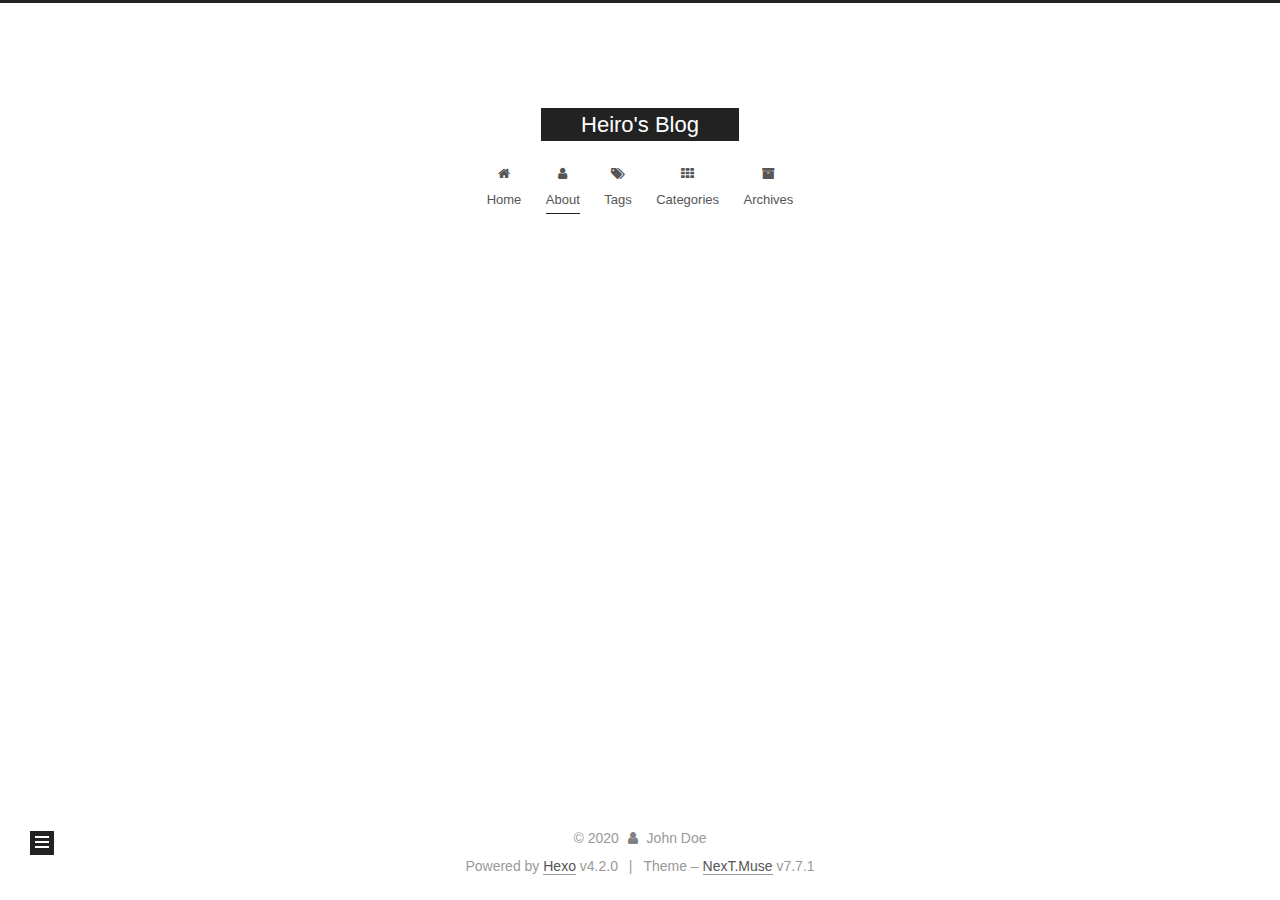
==== commit f563be7d: "Site updated: 2020-02-29 16:13:19" ====
--- a/about/index.html
+++ b/about/index.html
@@ -113,6 +113,21 @@
         <li class="menu-item menu-item-home">
 
     <a href="/" rel="section"><i class="fa fa-fw fa-home"></i>Home</a>
+
+  </li>
+        <li class="menu-item menu-item-about">
+
+    <a href="/about/" rel="section"><i class="fa fa-fw fa-user"></i>About</a>
+
+  </li>
+        <li class="menu-item menu-item-tags">
+
+    <a href="/tags/" rel="section"><i class="fa fa-fw fa-tags"></i>Tags</a>
+
+  </li>
+        <li class="menu-item menu-item-categories">
+
+    <a href="/categories/" rel="section"><i class="fa fa-fw fa-th"></i>Categories</a>
 
   </li>
         <li class="menu-item menu-item-archives">
--- a/css/main.css
+++ b/css/main.css
@@ -1162,7 +1162,7 @@
 }
 .links-of-author a::before,
 .links-of-author span.exturl::before {
-  background: #4ea803;
+  background: #862bff;
   border-radius: 50%;
   content: ' ';
   display: inline-block;
